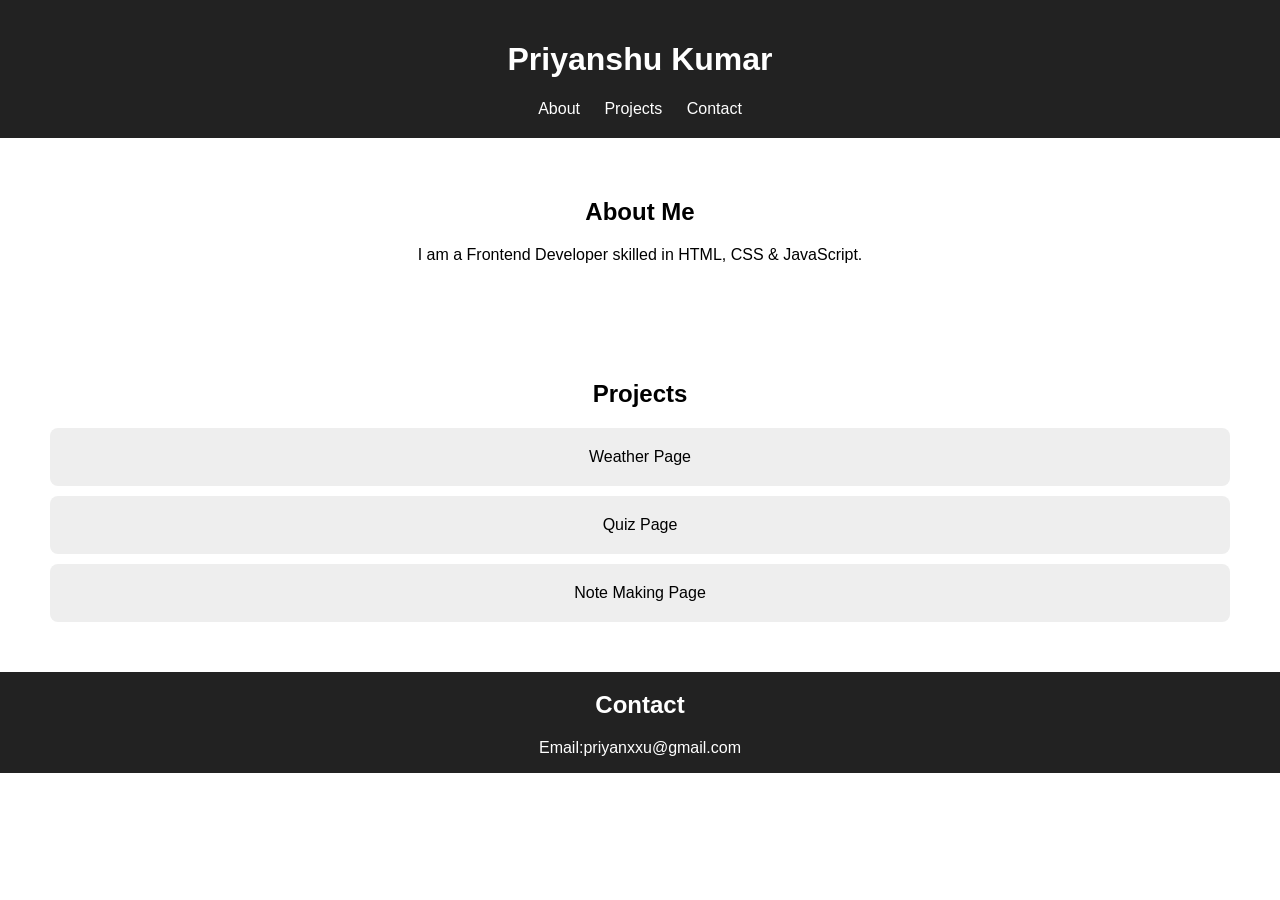
==== TASK 4/portfolio.html @ 75f6ef88 "task 4" ====
<!DOCTYPE html>
<html lang="en">
<head>
<meta charset="UTF-8">
<meta name="viewport" content="width=device-width, initial-scale=1.0">
<title>Portfolio</title>
<style>
body{
margin:0;
font-family:Arial;
}
header{
background:#222;
color:white;
padding:20px;
text-align:center;
}
nav a{
color:white;
margin:10px;
text-decoration:none;
}
section{
padding:40px;
text-align:center;
}
.project{
background:#eee;
margin:10px;
padding:20px;
border-radius:8px;
}
@media(max-width:768px){
nav a{
display:inline;
margin:8px;
}
}
footer {
    margin: 0px;
    background-color: #222;
    color: white;
    text-align: center;
    bottom: auto;
    width: 100%;
    position: absolute;
}
a{
    text-decoration: none;
    color: inherit;
}
</style>
</head>
<body>

<header>
<h1>Priyanshu Kumar</h1>
<nav>
<a href="#about">About</a>
<a href="#projects">Projects</a>
<a href="#contact">Contact</a>
</nav>
</header>

<section id="about">
<h2>About Me</h2>
<p>I am a Frontend Developer skilled in HTML, CSS & JavaScript.</p>
</section>

<section id="projects">
<h2>Projects</h2>
<div class="project"><a href="weather page/weather.html">Weather Page</a></div>
<div class="project"><a href="quiz page/quiz.html">Quiz Page</a></div>
<div class="project">Note Making Page</div>
</section>

<footer id="contact">
<h2>Contact</h2>
<p>Email:priyanxxu@gmail.com</p>
</footer>

</body>
</html>
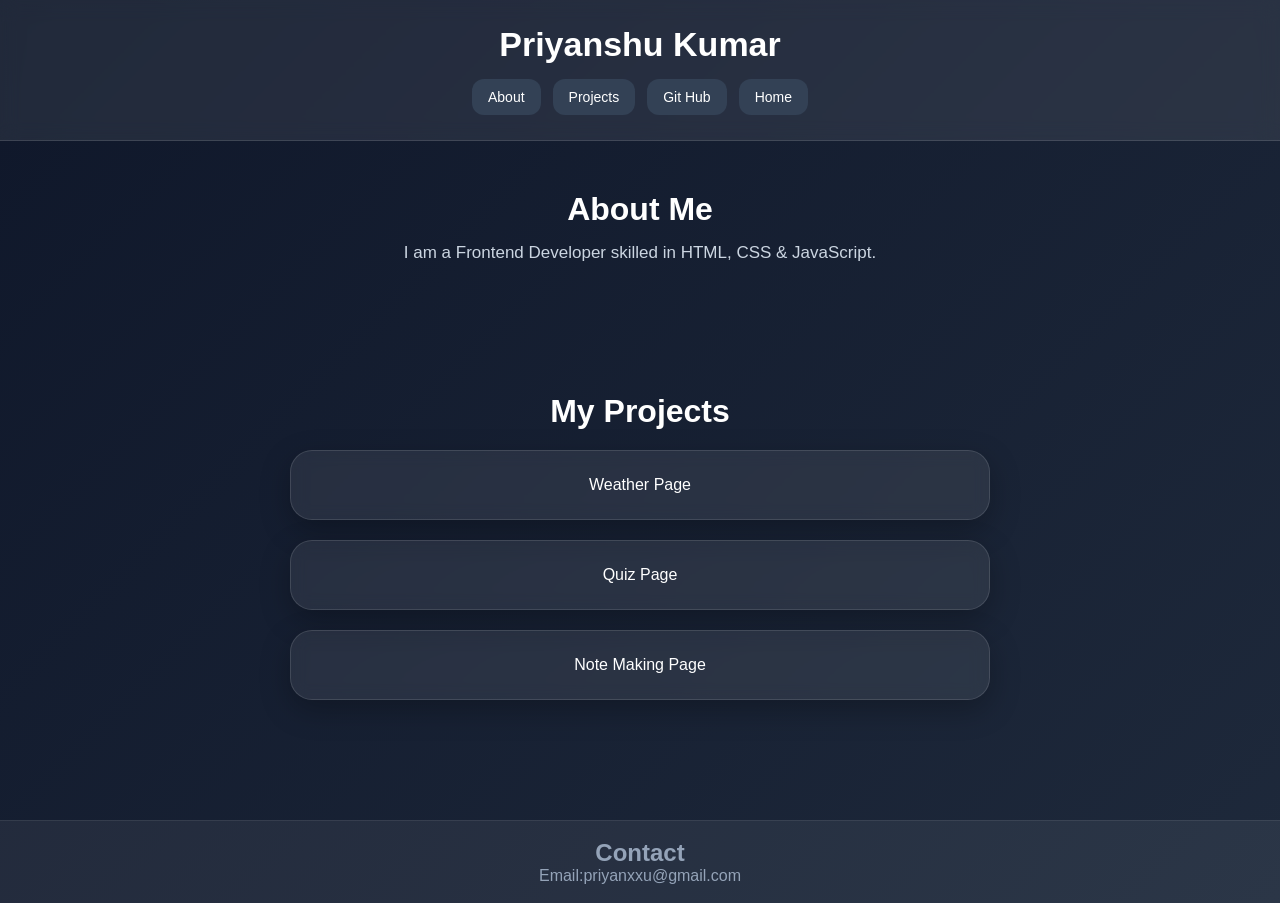
==== commit 13cce2fa: "task 4" ====
--- a/TASK 4/portfolio.html
+++ b/TASK 4/portfolio.html
@@ -4,52 +4,7 @@
 <meta charset="UTF-8">
 <meta name="viewport" content="width=device-width, initial-scale=1.0">
 <title>Portfolio</title>
-<style>
-body{
-margin:0;
-font-family:Arial;
-}
-header{
-background:#222;
-color:white;
-padding:20px;
-text-align:center;
-}
-nav a{
-color:white;
-margin:10px;
-text-decoration:none;
-}
-section{
-padding:40px;
-text-align:center;
-}
-.project{
-background:#eee;
-margin:10px;
-padding:20px;
-border-radius:8px;
-}
-@media(max-width:768px){
-nav a{
-display:inline;
-margin:8px;
-}
-}
-footer {
-    margin: 0px;
-    background-color: #222;
-    color: white;
-    text-align: center;
-    bottom: auto;
-    width: 100%;
-    position: absolute;
-}
-a{
-    text-decoration: none;
-    color: inherit;
-}
-</style>
+<link rel="stylesheet" href="portfolio page/portfolio.css">
 </head>
 <body>
 
@@ -57,8 +12,9 @@
 <h1>Priyanshu Kumar</h1>
 <nav>
 <a href="#about">About</a>
-<a href="#projects">Projects</a>
-<a href="#contact">Contact</a>
+<a href="#about">Projects</a>
+<a href="https://github.com/priyanxxu">Git Hub</a>
+<a href="index.html">Home</a>
 </nav>
 </header>
 
@@ -68,16 +24,32 @@
 </section>
 
 <section id="projects">
-<h2>Projects</h2>
-<div class="project"><a href="weather page/weather.html">Weather Page</a></div>
-<div class="project"><a href="quiz page/quiz.html">Quiz Page</a></div>
-<div class="project">Note Making Page</div>
+
+<h2>My Projects</h2>
+
+<a href="portfolio page/weather page/weather.html" class="project-card">
+    <div class="project">
+        Weather Page
+    </div>
+</a>
+
+<a href="portfolio page/quiz page/quiz.html" class="project-card">
+    <div class="project">
+        Quiz Page
+    </div>
+</a>
+
+<a href="list/list.html" class="project-card">
+    <div class="project">
+        Note Making Page
+    </div>
+</a>
+
 </section>
 
 <footer id="contact">
 <h2>Contact</h2>
 <p>Email:priyanxxu@gmail.com</p>
 </footer>
-
 </body>
 </html>
--- a/TASK 4/portfolio page/portfolio.css
+++ b/TASK 4/portfolio page/portfolio.css
@@ -0,0 +1,125 @@
+*{
+    margin:0;
+    padding:0;
+    box-sizing:border-box;
+}
+
+body{
+    font-family:Arial, sans-serif;
+    background:linear-gradient(135deg,#0f172a,#1e293b);
+    color:white;
+    min-height:100vh;
+}
+
+header{
+    background:rgba(255,255,255,0.08);
+    backdrop-filter:blur(10px);
+    padding:25px 20px;
+    text-align:center;
+    border-bottom:1px solid rgba(255,255,255,0.12);
+}
+
+header h1{
+    font-size:34px;
+    margin-bottom:15px;
+}
+nav{
+    display:flex;
+    justify-content:center;
+    gap:12px;
+    flex-wrap:wrap;
+}
+
+nav a{
+    background:#334155;
+    color:white;
+    padding:10px 16px;
+    border-radius:12px;
+    text-decoration:none;
+    transition:0.3s;
+    font-size:14px;
+}
+
+nav a:hover{
+    background:#38bdf8;
+    color:#082f49;
+}
+
+section{
+    padding:50px 25px;
+    text-align:center;
+}
+
+section h2{
+    font-size:32px;
+    margin-bottom:15px;
+}
+
+section p{
+    color:#cbd5e1;
+    margin-bottom:30px;
+    font-size:17px;
+}
+.project{
+    background:rgba(255,255,255,0.08);
+    backdrop-filter:blur(8px);
+    border:1px solid rgba(255,255,255,0.12);
+    margin:20px auto;
+    padding:25px;
+    border-radius:22px;
+    max-width:700px;
+    box-shadow:0 10px 30px rgba(0,0,0,0.25);
+    transition:0.3s;
+}
+
+.project:hover{
+    transform:translateY(-8px);
+}
+
+.project h3{
+    font-size:24px;
+    margin-bottom:12px;
+}
+
+.project p{
+    color:#dbeafe;
+    line-height:1.6;
+}
+footer{
+    background:rgba(255,255,255,0.06);
+    color:#94a3b8;
+    text-align:center;
+    padding:18px;
+    margin-top:50px;
+    border-top:1px solid rgba(255,255,255,0.08);
+    width:100%;
+}
+
+a{
+    text-decoration:none;
+    color:inherit;
+}
+
+@media(max-width:768px){
+
+header h1{
+    font-size:28px;
+}
+
+nav{
+    flex-direction:column;
+    align-items:center;
+}
+
+nav a{
+    width:220px;
+}
+
+section h2{
+    font-size:26px;
+}
+
+.project{
+    margin:15px 10px;
+}
+}
